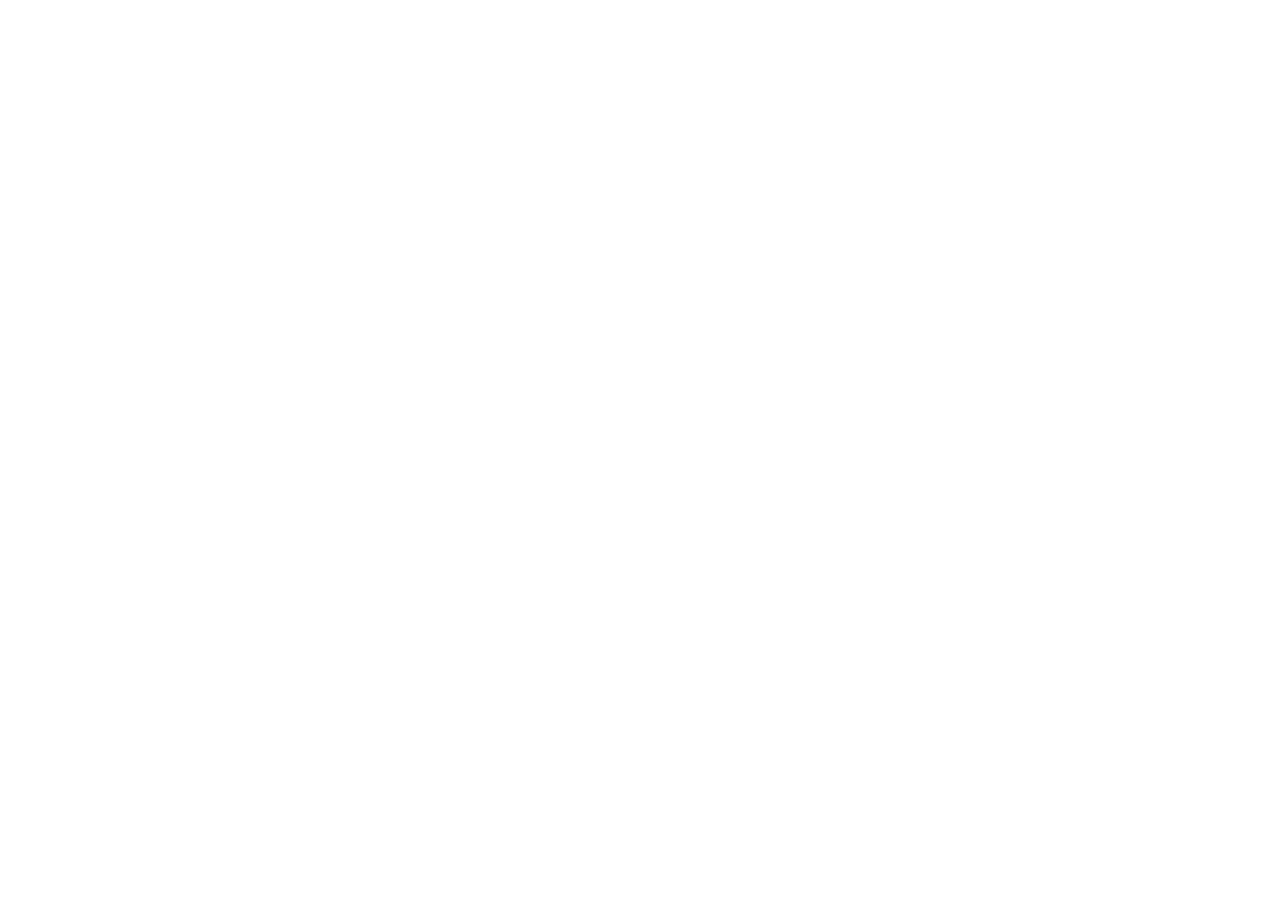
==== seconda pagina/new.book.html @ 6671a1a4 "feat add second page" ====
<!DOCTYPE html>
<html lang="en">
<head>
    <meta charset="UTF-8">
    <meta name="viewport" content="width=device-width, initial-scale=1.0">
    <link rel="stylesheet" href="css/style.css">
    <!-- BS5 -->
    <link href="https://cdn.jsdelivr.net/npm/bootstrap@5.3.3/dist/css/bootstrap.min.css" rel="stylesheet" integrity="sha384-QWTKZyjpPEjISv5WaRU9OFeRpok6YctnYmDr5pNlyT2bRjXh0JMhjY6hW+ALEwIH" crossorigin="anonymous">
    <script src="https://cdn.jsdelivr.net/npm/bootstrap@5.3.3/dist/js/bootstrap.bundle.min.js" integrity="sha384-YvpcrYf0tY3lHB60NNkmXc5s9fDVZLESaAA55NDzOxhy9GkcIdslK1eN7N6jIeHz" crossorigin="anonymous"></script>
    <!-- icons -->
    <link rel="stylesheet" href=" https://cdnjs.cloudflare.com/ajax/libs/font-awesome/6.7.1/css/all.min.css">
    <!-- font -->
    <link rel="preconnect" href="https://fonts.googleapis.com">
    <link rel="preconnect" href="https://fonts.gstatic.com" crossorigin>
    <link href="https://fonts.googleapis.com/css2?family=Montserrat:ital,wght@0,100..900;1,100..900&family=Nerko+One&family=Roboto:ital,wght@0,100;0,300;0,400;0,500;0,700;0,900;1,100;1,300;1,400;1,500;1,700;1,900&display=swap" rel="stylesheet">
    <title>New book</title>
</head>
<body>
    
</body>
</html>
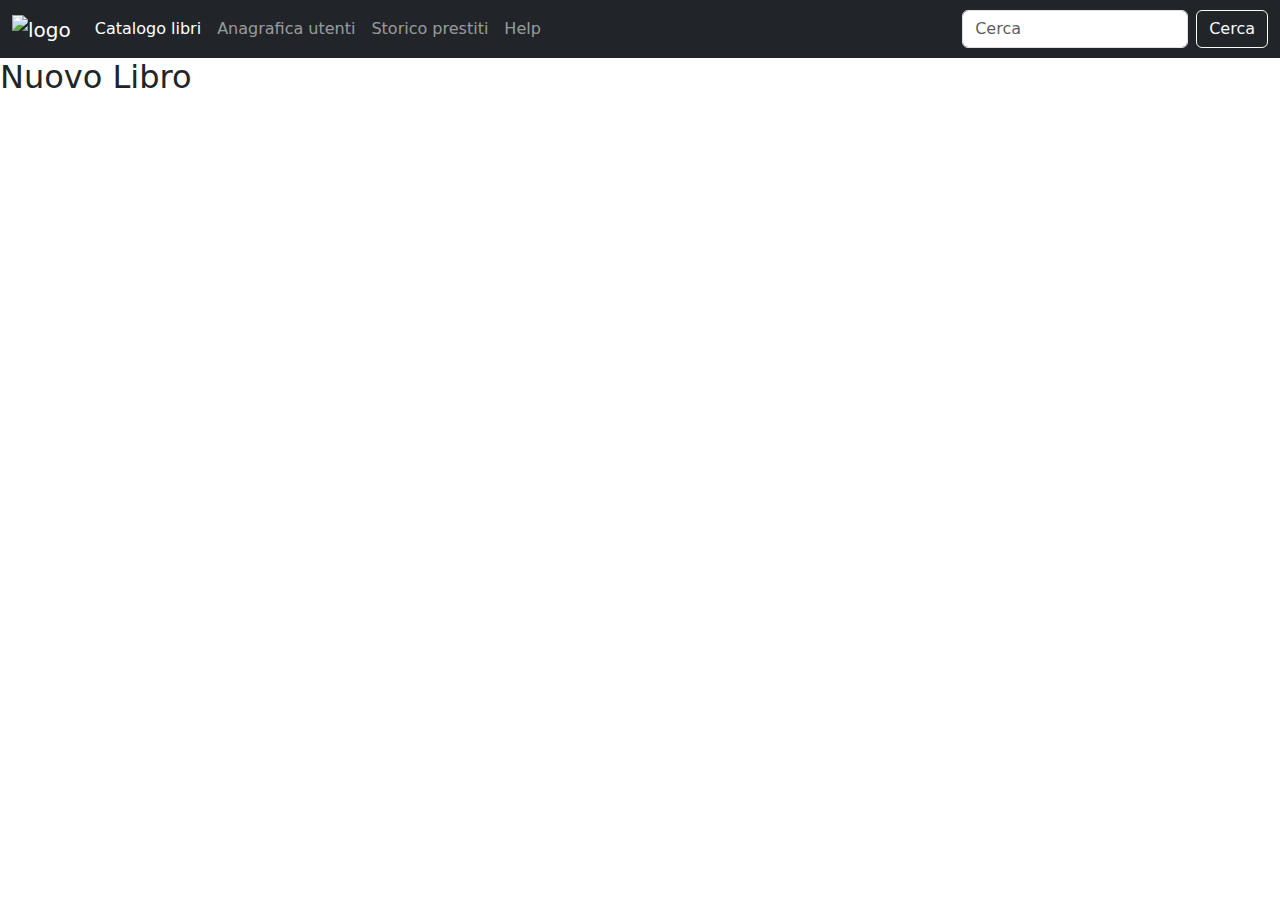
==== commit fab49c16: "feat add header on second page" ====
--- a/seconda pagina/new.book.html
+++ b/seconda pagina/new.book.html
@@ -16,6 +16,48 @@
     <title>New book</title>
 </head>
 <body>
-    
+     <!-- navbar -->
+     <header>
+        <nav class="navbar navbar-expand-lg bg-dark" data-bs-theme="dark">
+            <div class="container-fluid">
+              <a class="navbar-brand" href="#"> <img src="img/duck.png" alt="logo"></a>
+              <button class="navbar-toggler" type="button" data-bs-toggle="collapse" data-bs-target="#navbarSupportedContent" aria-controls="navbarSupportedContent" aria-expanded="false" aria-label="Toggle navigation">
+                <span class="navbar-toggler-icon"></span>
+              </button>
+              <div class="collapse navbar-collapse" id="navbarSupportedContent">
+                <ul class="navbar-nav me-auto mb-2 mb-lg-0">
+                  <li class="nav-item">
+                    <a class="nav-link active" aria-current="page" href="#">Catalogo libri</a>
+                  </li>
+                  <li class="nav-item">
+                    <a class="nav-link" href="#">Anagrafica utenti</a>
+                  </li>
+                  <li class="nav-item">
+                    <a class="nav-link" href="#">Storico prestiti</a>
+                  </li>
+                  <li class="nav-item">
+                    <a class="nav-link" href="#">
+                        Help
+                  </a>
+                  </li> 
+                </ul>
+                <form class="d-flex" role="search" data-bs-theme="light">
+                  <input class="form-control me-2" type="search" placeholder="Cerca" aria-label="Search">
+                  <button class="btn btn-outline-light" type="submit">Cerca</button>
+                </form>
+              </div>
+            </div>
+          </nav>
+    </header>
+
+
+    <main>
+        <div class="row">
+          <h2> Nuovo Libro</h2>
+        </div>
+
+        
+
+    </main>
 </body>
 </html>